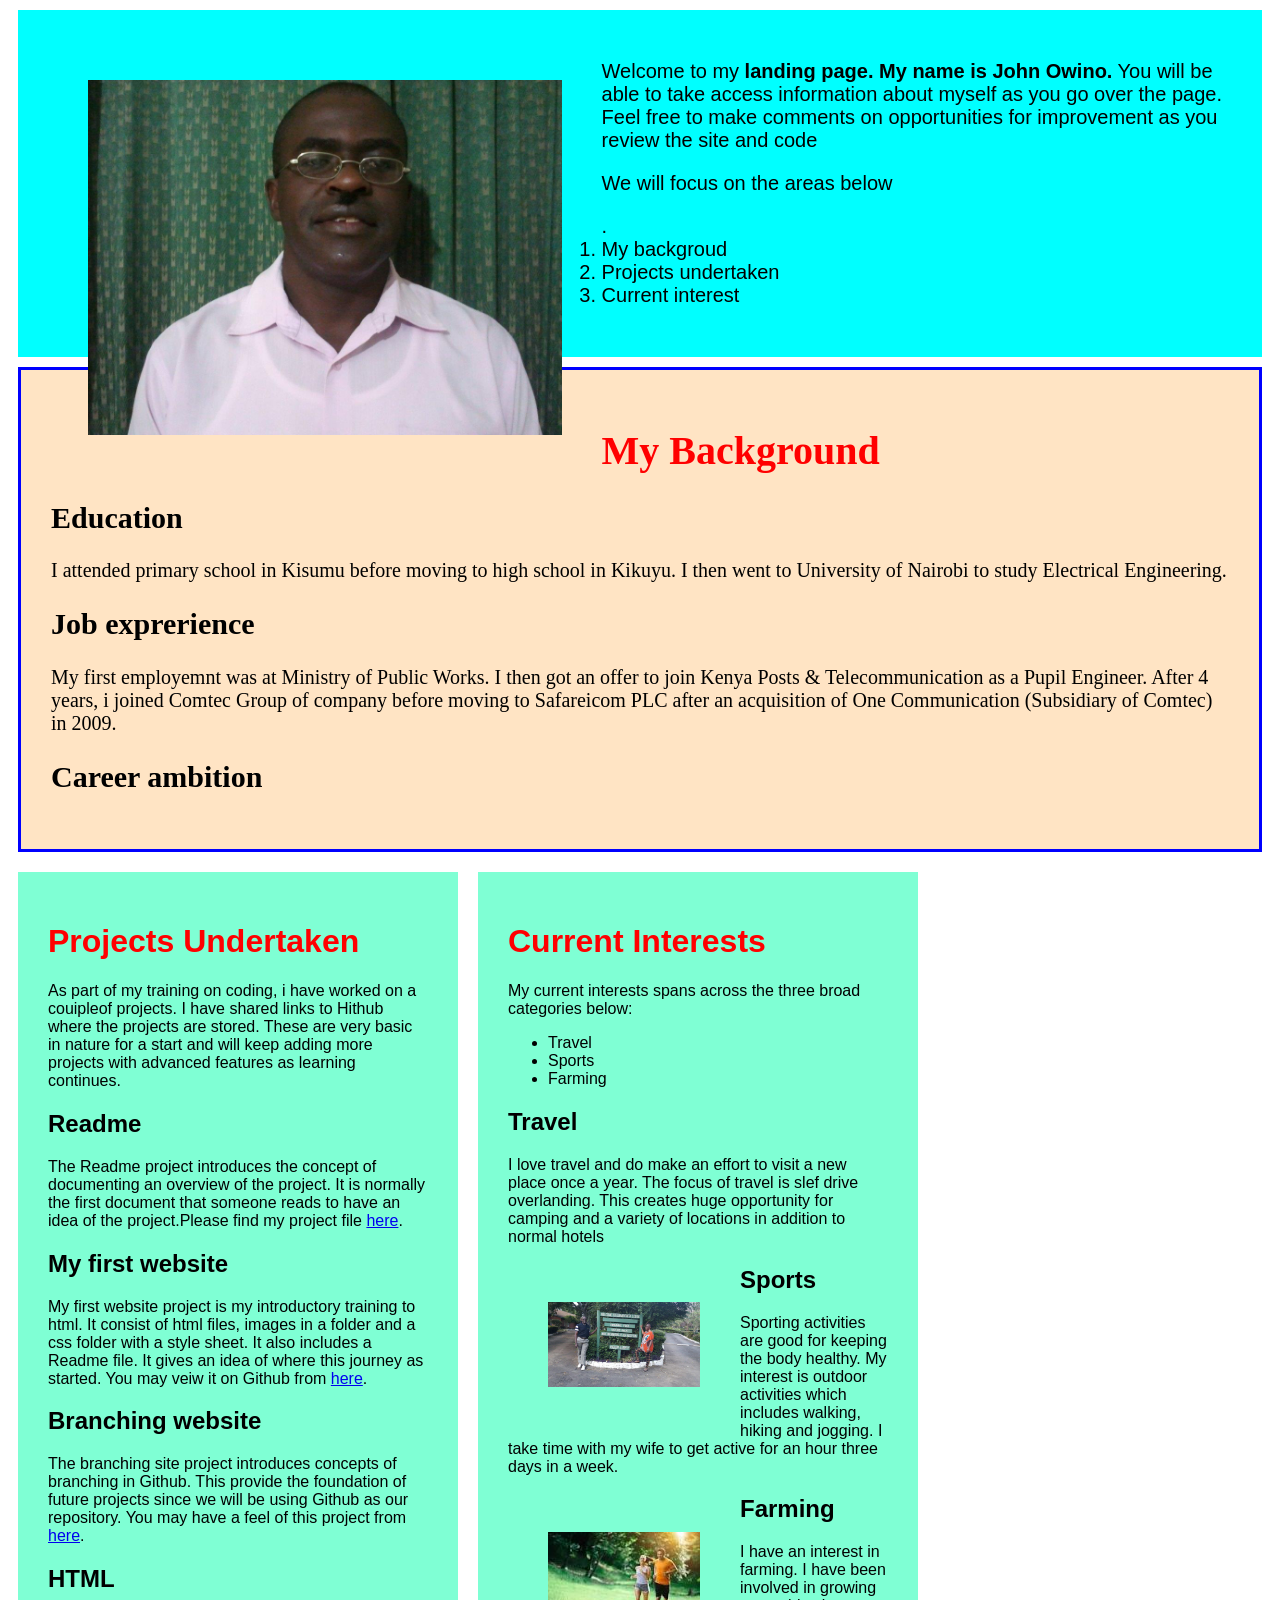
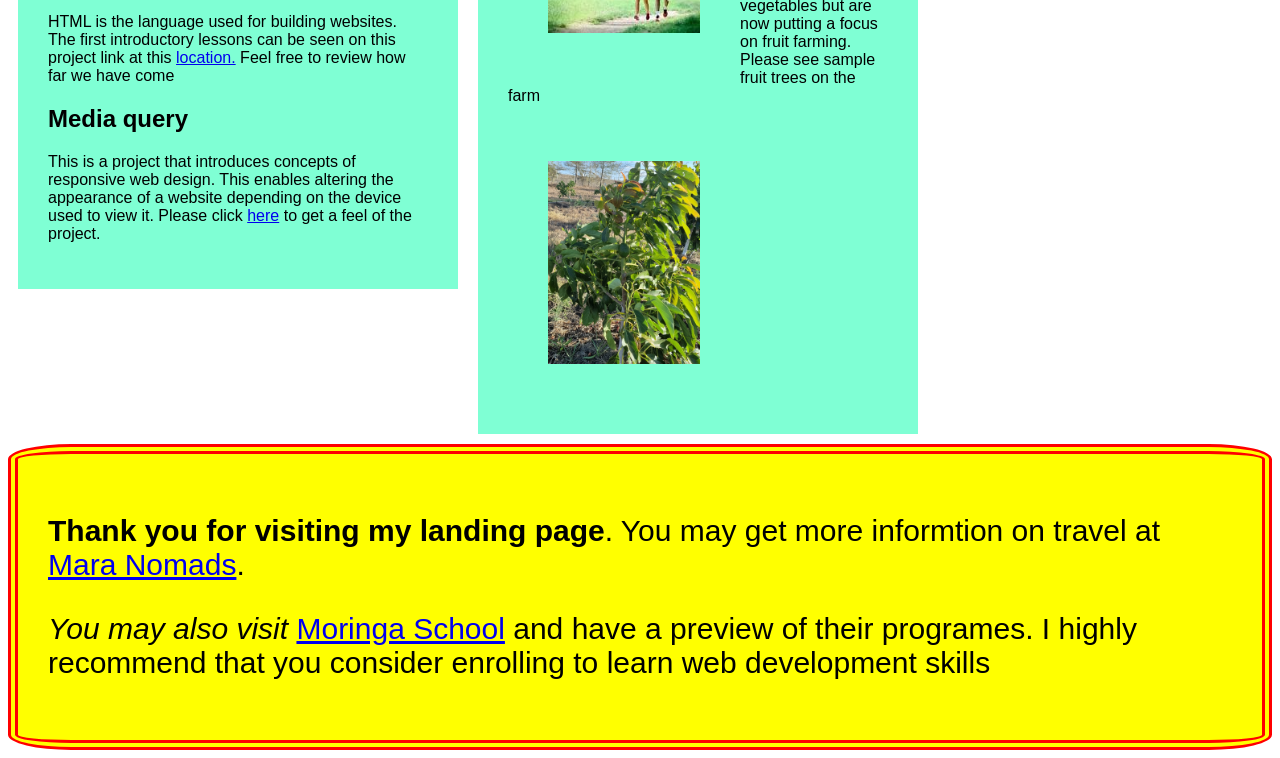
==== index.html @ 32d8d985 "rename john-owino.html to index.html" ====
<!DOCTYPE html>
<html lang="en">
<head>
<link href="css/styles.css" rel="stylesheet" type="text/css" media="all">
  <title>My Landing Page</title>
</head>
<body>
  <div class="introduction">
    <img src="images/johnowino.jpg" alt="An image of John Owino">
    <p> Welcome to my <strong>landing page. My name is John Owino.</strong> You will be able to take access information about myself as you go over the page. Feel free to make comments on opportunities for improvement as you review the site and code</p>
    <p>We will focus on the areas below
      <ol>.
        <li>My backgroud</li>
        <li>Projects undertaken</li>
        <li>Current interest</li>
      </ol>
    </p>
  </div>
  <div class="background">
  <h1>My Background</h1>
      <h2>Education</h2>
        <p>I attended primary school in Kisumu before moving to high school in Kikuyu. I then went to University of Nairobi to study Electrical Engineering.</p>
      <h2>Job exprerience</h2>
        <p>My first employemnt was at Ministry of Public Works. I then got an offer to join Kenya Posts & Telecommunication as a Pupil Engineer. After 4 years, i joined Comtec Group of company before moving to Safareicom PLC after an acquisition of One Communication (Subsidiary of Comtec) in 2009.</p>
      <h2>Career ambition</h2>
  </div>
  <div class="row">
  <div class="column">
    <h1>Projects Undertaken</h1>
      <p>As part of my training on coding, i have worked on a couipleof projects. I have shared links to Hithub where the projects are stored. These are very basic in nature for a start and will keep adding more projects with advanced features as learning continues.</p>
    <h2>Readme</h2>
      <p>The Readme project introduces the concept of documenting an overview of the project. It is normally the first document that someone reads to have an idea of the project.Please find my project file <a href="https://github.com/johnowino/readme-practice">here</a>.</p>
    <h2>My first website</h2>
    <p>My first website project is my introductory training to html. It consist of html files, images in a folder and a css folder with a style sheet. It also includes a Readme file. It gives an idea of where this journey as started. You may veiw it on Github from <a href="https://github.com/johnowino/my-first-website">here</a>.</p>
    <h2>Branching website</h2>
    <p>The branching site project introduces concepts of branching in Github. This provide the foundation of future projects since we will be using Github as our repository. You may have a feel of this project from <a href="https://github.com/johnowino/my-first-website">here</a>.</p>
    <h2>HTML</h2>
    <p>HTML is the language used for building websites. The first introductory lessons can be seen on this project link at this <a href="https://github.com/johnowino/html-practice">location.</a> Feel free to review how far we have come</p>
    <h2>Media query</h2>
    <p>This is a project that introduces concepts of responsive web design. This enables altering the appearance of a website depending on the device used to view it. Please click <a href="https://github.com/johnowino/media-query-practice">here</a> to get a feel of the project.</p>
    </div>
    <div class="column">
      <h1>Current Interests</h1>
      <p>My current interests spans across the three broad categories below:</p>
        <ul>
          <li>Travel</li>
          <li>Sports</li>
          <li>Farming</li>
        </ul>
        <h2>Travel</h2>
        <p>I love travel and do make an effort to visit a new place once a year. The focus of travel is slef drive overlanding. This creates huge opportunity for camping and a variety of locations in addition to normal hotels</p>
        <img src="images/Elementaita Lodge.jpg" alt="A photo at Elementaita Lodge">
        <h2>Sports</h2>
        <p>Sporting activities are good for keeping the body healthy. My interest is outdoor activities which includes walking, hiking and jogging. I take time with my wife to get active for an hour three days in a week.</p>
        <img src="images/jogging.jpeg" alt="A photo people jogging">
        <h2>Farming</h2>
        <p>I have an interest in farming. I have been involved in growing vegetables but are now putting a focus on fruit farming. Please see sample fruit trees on the farm</p>
        <img src="images/Avocado.jpg" alt="A photo avocado tree">
    </div>  
  </div>
        <div class="conclusion">
    <p><strong>Thank you for visiting my landing page</strong>. You may get more informtion on travel at <a href="https://www.maranomads.com">Mara Nomads</a>.</p> 
    <p><em>You may also visit</em> <a href="http://moringaschool.com/">Moringa School</a>  and have a preview of their programes. I highly recommend that you consider enrolling to learn web development skills</p>
  </div>
</body>
</html>
---- css/styles.css ----
img {
  float: left;
  max-width: 40%;
  height: auto;
  padding: 40px;
}
h1 {
  color: red;
}
.introduction {
  border-style: solid;
  background-color: aqua;
  border: 10px;
  border-color: red;
  padding: 30px;
  margin: 10px;
  font-family: Verdana, Geneva, Tahoma, sans-serif;
  font-size: 20px;
}
.background {
  border-style: solid;
  border-color: blue;
  border-width: 3px;
  font-size: 20px;
  padding: 30px;
  margin: 10px;
  background-color: bisque;
} 
.column {
  float: left;
  width: 380px;
  margin: 10px;
  padding: 30px;
  background-color:aquamarine;
  font-family: 'Segoe UI', Tahoma, Geneva, Verdana, sans-serif;
}
.conclusion {
  background-color: yellow;
  border: 10px;
  border-color: red;;
  border-style: double;
  border-radius: 5%;
  padding: 30px;
  background-color: yellow;
  font-family: Arial, Helvetica, sans-serif;
  font-size: 30px
}
.row::after {
  content: "";
  display: table;
  clear:both
}
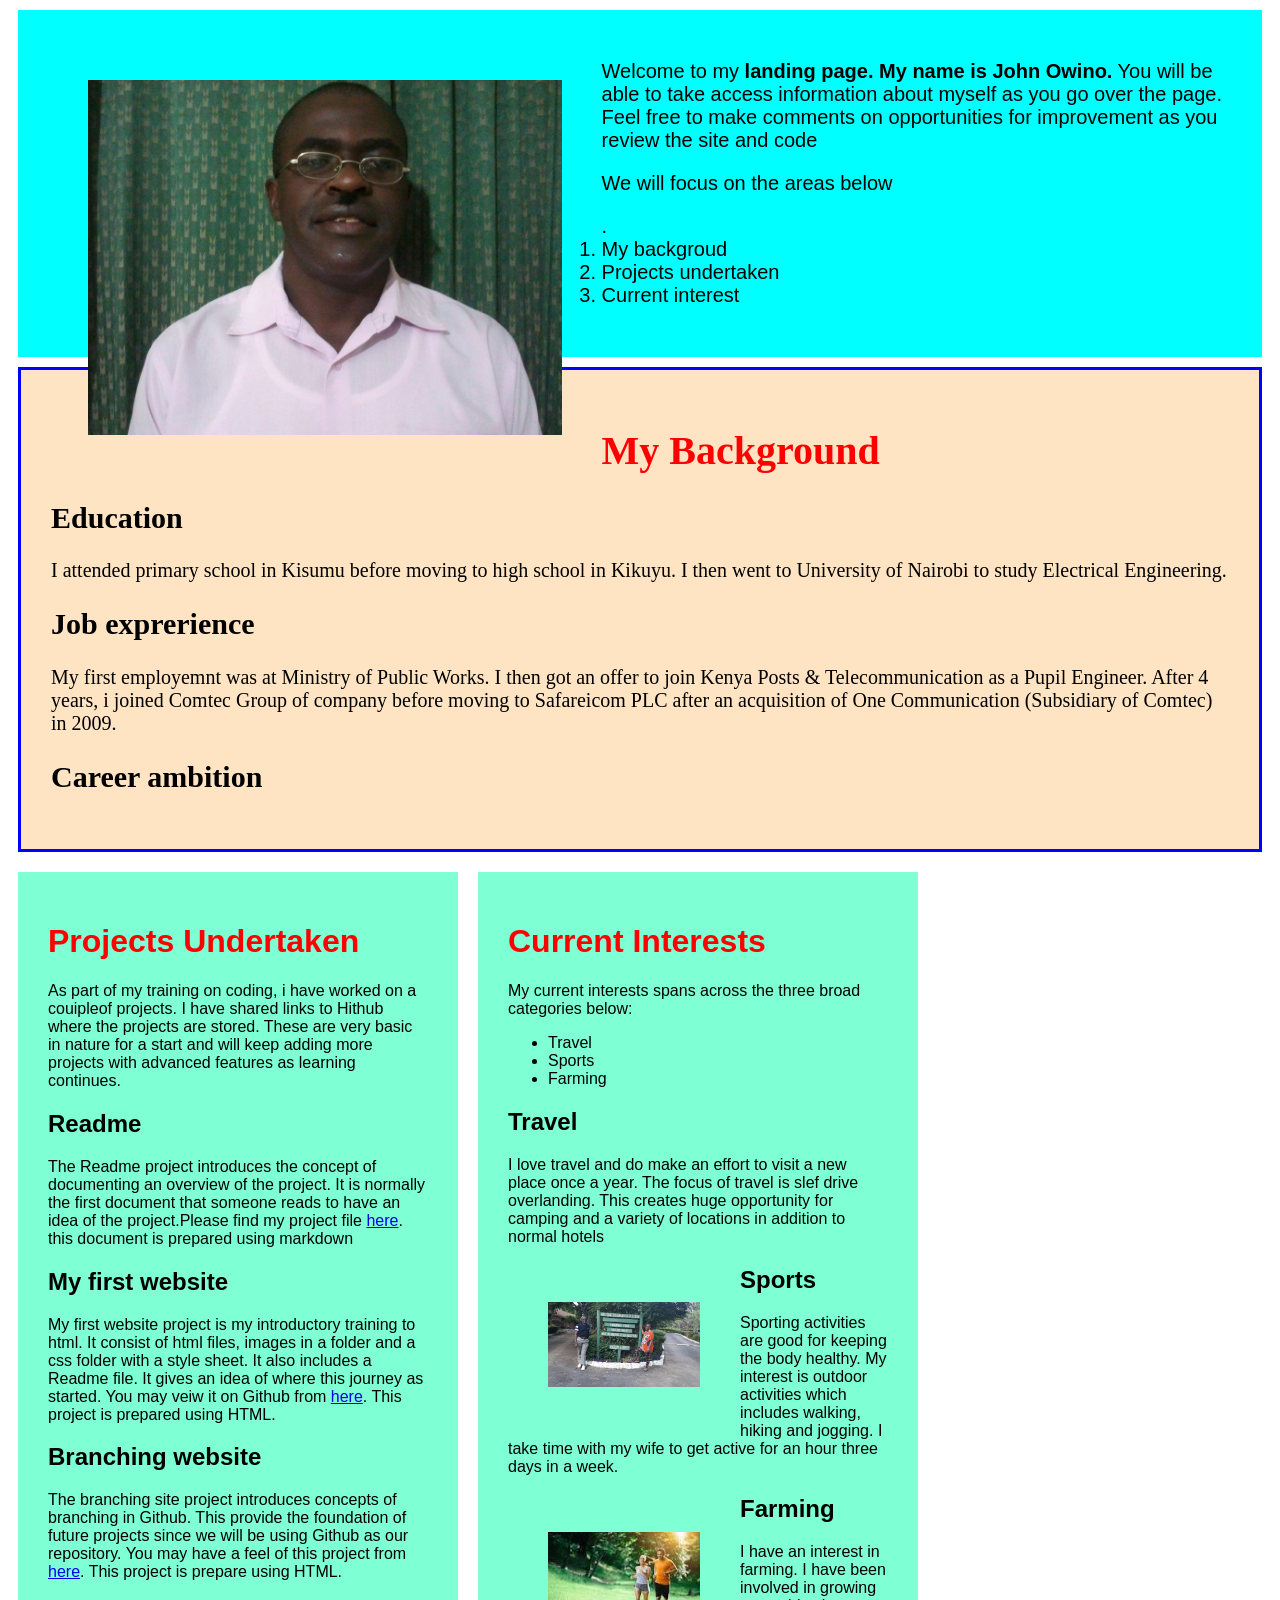
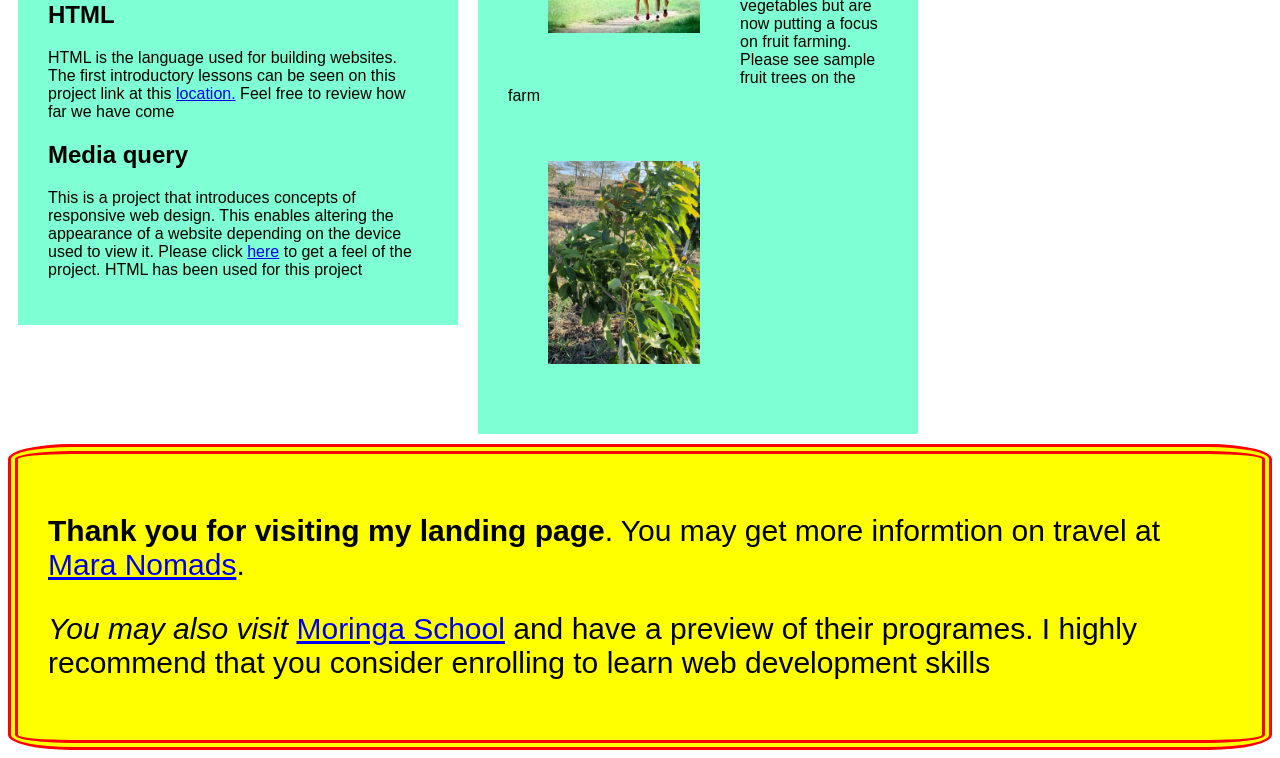
==== commit a0563d7e: "add programming languages for projects" ====
--- a/index.html
+++ b/index.html
@@ -29,15 +29,15 @@
     <h1>Projects Undertaken</h1>
       <p>As part of my training on coding, i have worked on a couipleof projects. I have shared links to Hithub where the projects are stored. These are very basic in nature for a start and will keep adding more projects with advanced features as learning continues.</p>
     <h2>Readme</h2>
-      <p>The Readme project introduces the concept of documenting an overview of the project. It is normally the first document that someone reads to have an idea of the project.Please find my project file <a href="https://github.com/johnowino/readme-practice">here</a>.</p>
+      <p>The Readme project introduces the concept of documenting an overview of the project. It is normally the first document that someone reads to have an idea of the project.Please find my project file <a href="https://github.com/johnowino/readme-practice">here</a>. this document is prepared using markdown</p>
     <h2>My first website</h2>
-    <p>My first website project is my introductory training to html. It consist of html files, images in a folder and a css folder with a style sheet. It also includes a Readme file. It gives an idea of where this journey as started. You may veiw it on Github from <a href="https://github.com/johnowino/my-first-website">here</a>.</p>
+    <p>My first website project is my introductory training to html. It consist of html files, images in a folder and a css folder with a style sheet. It also includes a Readme file. It gives an idea of where this journey as started. You may veiw it on Github from <a href="https://github.com/johnowino/my-first-website">here</a>. This project is prepared using HTML.</p>
     <h2>Branching website</h2>
-    <p>The branching site project introduces concepts of branching in Github. This provide the foundation of future projects since we will be using Github as our repository. You may have a feel of this project from <a href="https://github.com/johnowino/my-first-website">here</a>.</p>
+    <p>The branching site project introduces concepts of branching in Github. This provide the foundation of future projects since we will be using Github as our repository. You may have a feel of this project from <a href="https://github.com/johnowino/my-first-website">here</a>. This project is prepare using HTML.</p>
     <h2>HTML</h2>
     <p>HTML is the language used for building websites. The first introductory lessons can be seen on this project link at this <a href="https://github.com/johnowino/html-practice">location.</a> Feel free to review how far we have come</p>
     <h2>Media query</h2>
-    <p>This is a project that introduces concepts of responsive web design. This enables altering the appearance of a website depending on the device used to view it. Please click <a href="https://github.com/johnowino/media-query-practice">here</a> to get a feel of the project.</p>
+    <p>This is a project that introduces concepts of responsive web design. This enables altering the appearance of a website depending on the device used to view it. Please click <a href="https://github.com/johnowino/media-query-practice">here</a> to get a feel of the project. HTML has been used for this project</p>
     </div>
     <div class="column">
       <h1>Current Interests</h1>
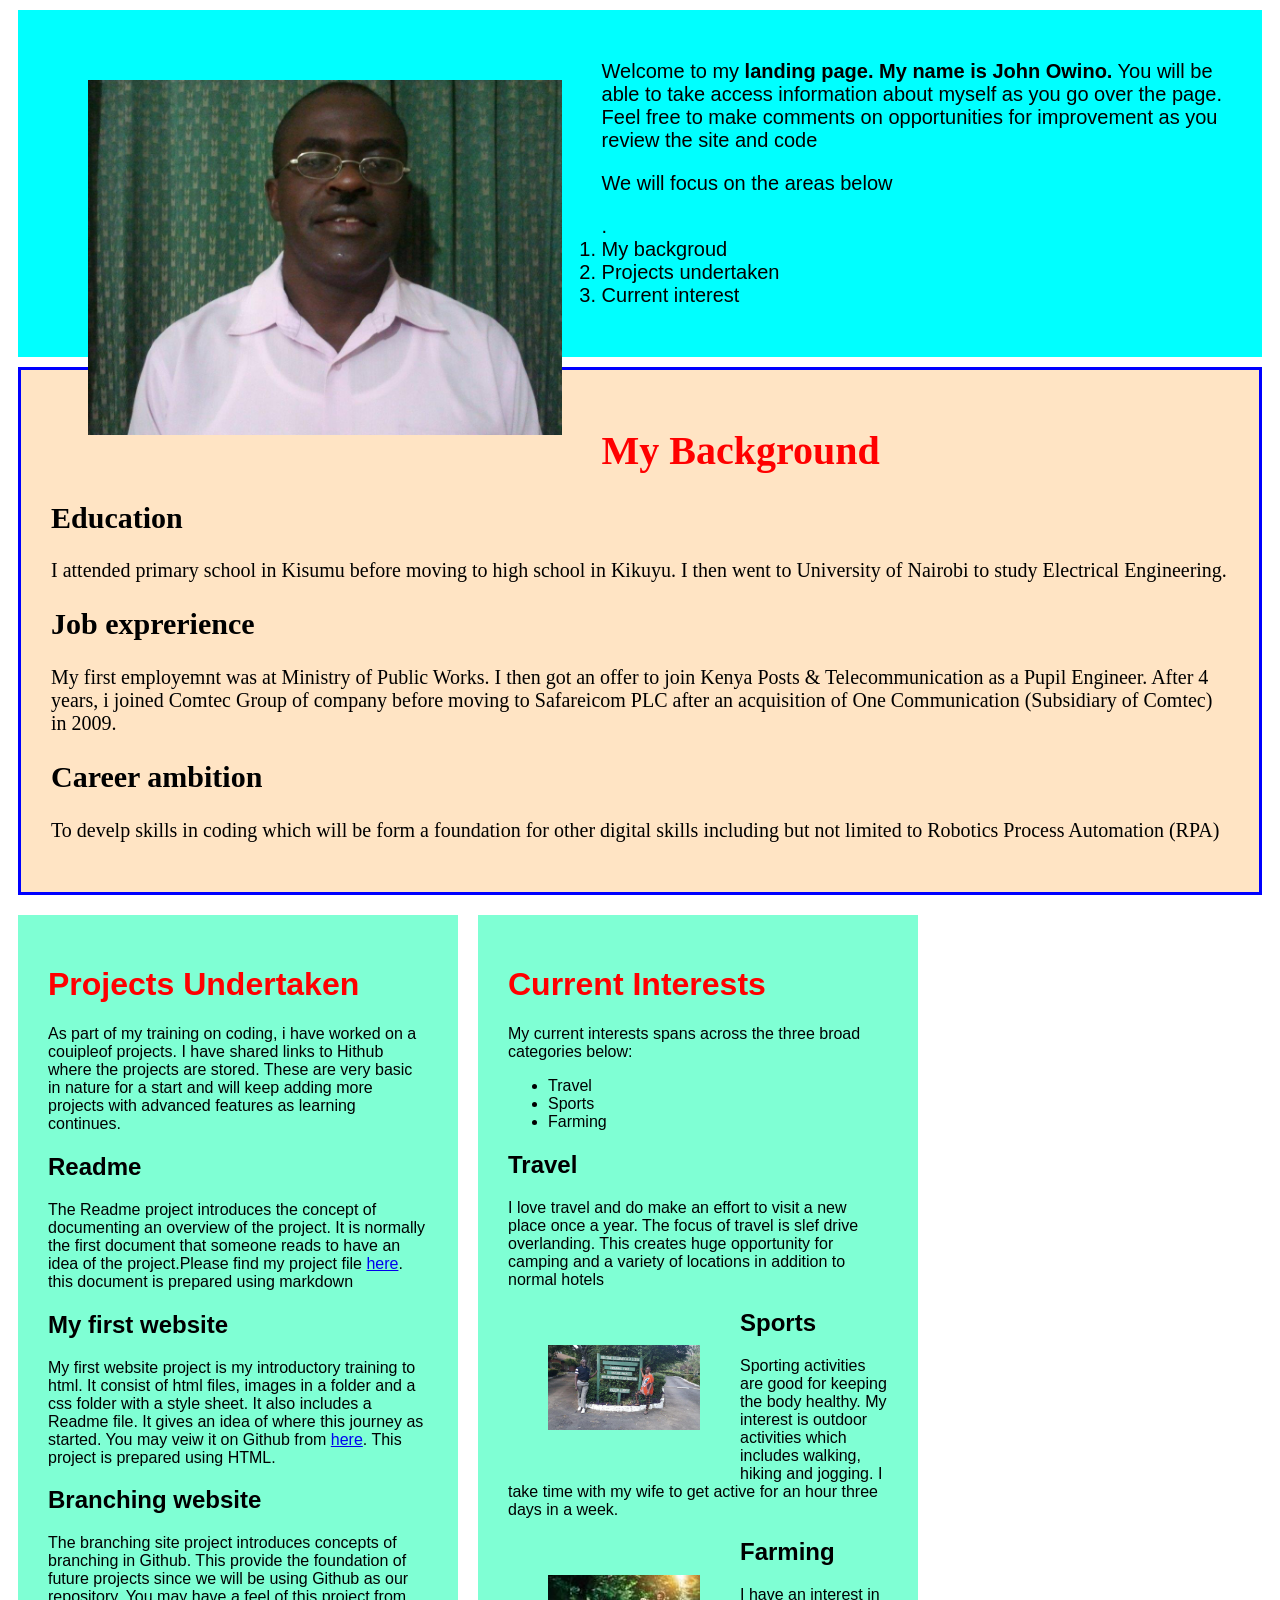
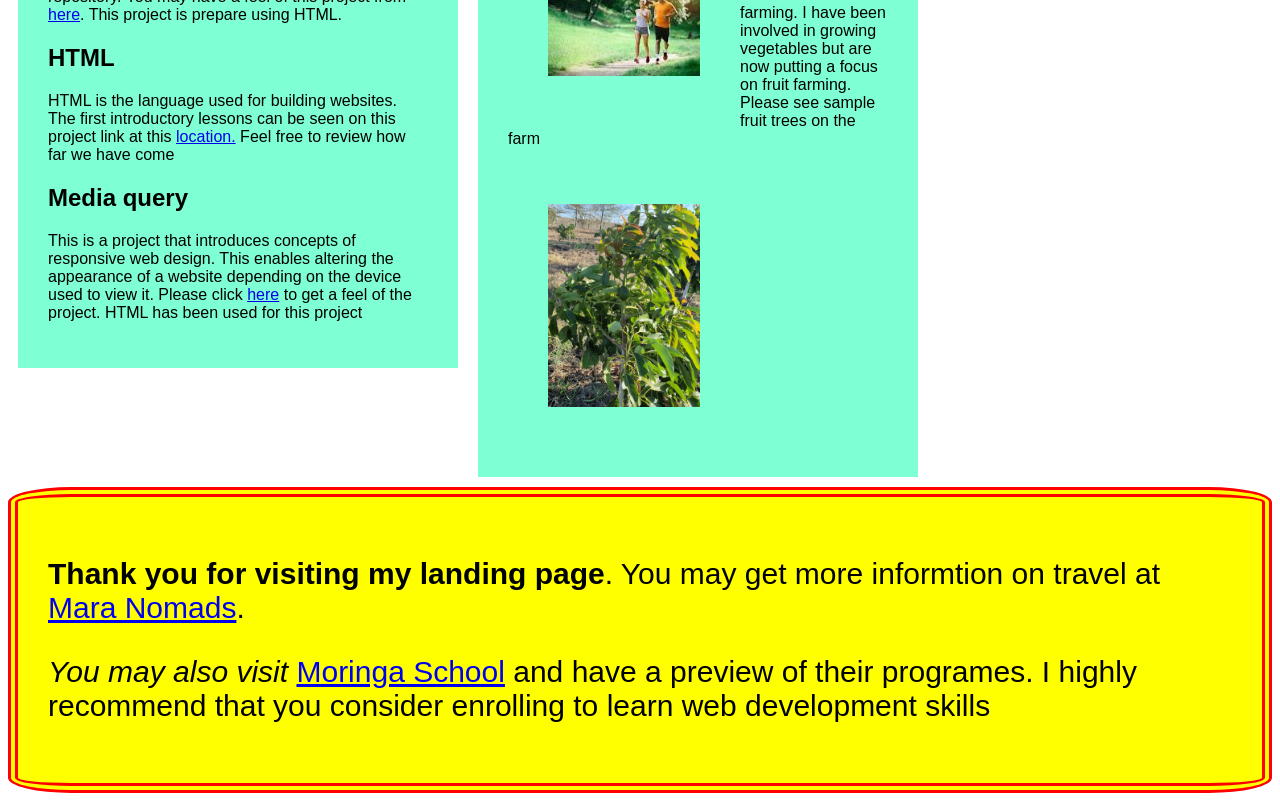
==== commit 2821e165: "add information in career ambition section" ====
--- a/index.html
+++ b/index.html
@@ -23,6 +23,7 @@
       <h2>Job exprerience</h2>
         <p>My first employemnt was at Ministry of Public Works. I then got an offer to join Kenya Posts & Telecommunication as a Pupil Engineer. After 4 years, i joined Comtec Group of company before moving to Safareicom PLC after an acquisition of One Communication (Subsidiary of Comtec) in 2009.</p>
       <h2>Career ambition</h2>
+      <p>To develp skills in coding which will be form a foundation for other digital skills including but not limited to Robotics Process Automation (RPA)</p>
   </div>
   <div class="row">
   <div class="column">
